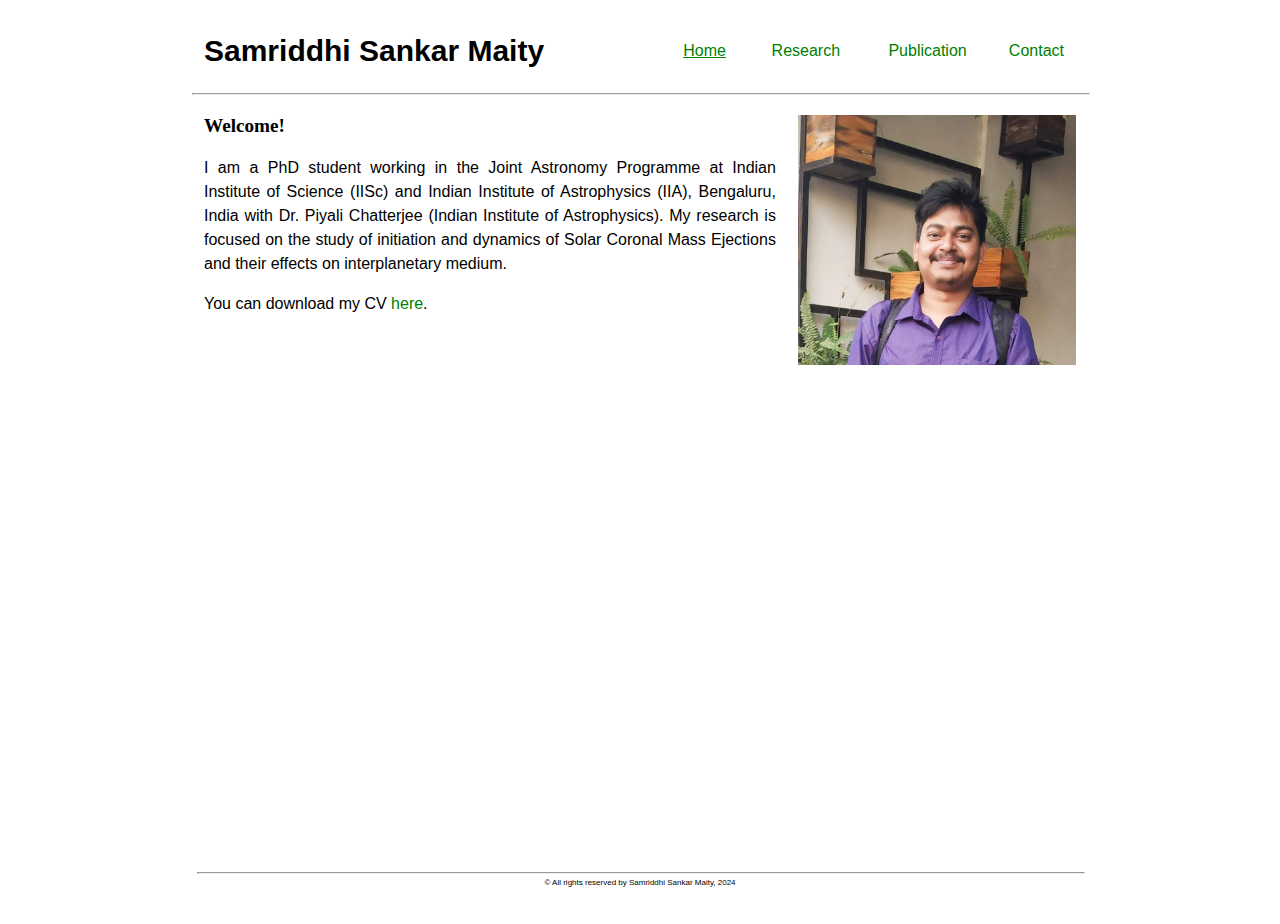
==== index.html @ 6e897828 "First commit" ====
<html>
<head>
<title> Webpage </title>
<link rel="stylesheet" href="style.css">
</head>
<body>

  <table border="0" width="100%" cellpadding="10" align="center">
  <tr>
      <td style="vertical-align:middle"><p style="font-size:30px" align="left"><b>Samriddhi Sankar Maity</b></p></td>
      <td>
        <table border="0" width="100%" cellpadding="10">
          <tr>
            <td align="right"><a href="index.html"><u>Home</u></a></td>
            <td align="right"><a href="research.html">Research</td>
            <td align="right"><a href="publication.html">Publication</td>
            <td align="right"><a href="contact.html">Contact</a></td>
</tr>
</table>
</tr>
</table>
<hr width="100%" align="center">
<table border="0" width="100%" cellpadding="10" align="center">
<tr>
<td style="text-align:justify; vertical-align:top">
<h3>Welcome!</h3>
<p>I am a PhD student working in the Joint Astronomy Programme at Indian Institute of Science (IISc)
 and Indian Institute of Astrophysics (IIA), Bengaluru, India with Dr. Piyali Chatterjee (Indian Institute of Astrophysics). My research is focused on the study of initiation and dynamics of Solar Coronal Mass Ejections
 and their effects on interplanetary medium.</p>
<p>You can download my CV <a href="resources/cv-ssmaity.pdf">here</a>.</p>
</td>
<td>
<img src="resources/photo-ssmaity.jpeg" height="250" width=auto title="This photo of mine is taken by Monalisa Saha at Infinity Benchmark, Bidhannagar, Kolkata."/>
</td>
</tr>
</table>
<div class="bottom-bar">
<hr width="100%" align="center">
&copy All rights reserved by Samriddhi Sankar Maity, 2024
</div>
</body>
---- style.css ----
body
{
    height: 100%;
    margin-top: 1em;
    margin-buttom: 1em;
    margin-right: 15%;
    margin-left: 15%;
    padding: 0;
   font-family:Verdana,sans-serif;
   font-size:100%;
}

.bottom-bar
{
    background-color:transparent;
    color:black;
    position:absolute;
    right: 0;
    bottom: 1em;
    left: 0;
    text-align:center;
    padding:5px;
    font-size: 0.5em;
    margin-left: 15%;
    margin-right: 15%;
}

h1,h2,h3 {font-family: Georgia,serif}

h1 {font-size: 1.6em}

h2 {font-size: 1.4em}

h3 {font-size: 1.2em}

p,li {font-size: 1.0em; line-height: 150%}

nav {
  
    display: flex;
  
    justify-content: space-around;
  
    align-items: center;
  
    min-height: 8vh;
  
    background-color: teal;
  
    font-family: "Montserrat", sans-serif;
  
  }
  
  .heading {
  
    color: white;
  
    text-transform: uppercase;
  
    letter-spacing: 5px;
  
    font-size: 20px;
  
  }
  
  .nav-links {
  
    display: flex;
  
    justify-content: space-around;
  
    width: 30%;
  
  }
  
  .nav-links li {
  
    list-style: none;
  
  }
  
  .nav-links a {
  
    color: white;
  
    text-decoration: none;
  
    letter-spacing: 3px;
  
    font-weight: bold;
  
    font-size: 14px;
  
    padding: 14px 16px;
  
  }
  
  .nav-links a:hover:not(.active) {
  
    background-color: lightseagreen;
  
  }
  
  .nav-links li a.active {
  
    background-color: #4caf50;
  
  }

a:link    {color:green; background-color:transparent; text-decoration:none}
a:visited {color:green; background-color:transparent; text-decoration:none}
a:hover   {color:blue; background-color:transparent; text-decoration:none}
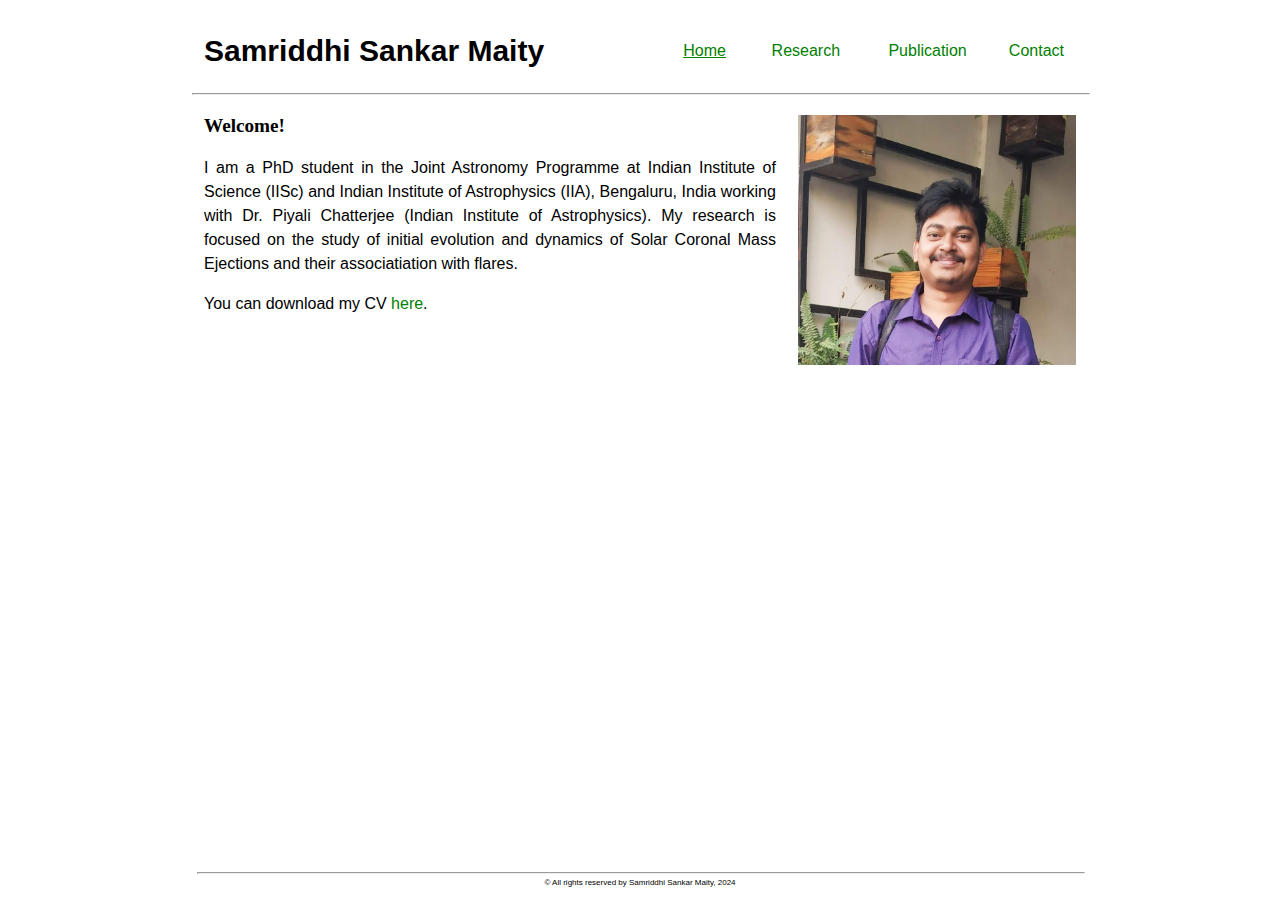
==== commit 7f2510f8: "Update index.html" ====
--- a/index.html
+++ b/index.html
@@ -24,9 +24,9 @@
 <tr>
 <td style="text-align:justify; vertical-align:top">
 <h3>Welcome!</h3>
-<p>I am a PhD student working in the Joint Astronomy Programme at Indian Institute of Science (IISc)
- and Indian Institute of Astrophysics (IIA), Bengaluru, India with Dr. Piyali Chatterjee (Indian Institute of Astrophysics). My research is focused on the study of initiation and dynamics of Solar Coronal Mass Ejections
- and their effects on interplanetary medium.</p>
+<p>I am a PhD student in the Joint Astronomy Programme at Indian Institute of Science (IISc)
+ and Indian Institute of Astrophysics (IIA), Bengaluru, India working with Dr. Piyali Chatterjee (Indian Institute of Astrophysics). My research is focused on the study of initial evolution and dynamics of Solar Coronal Mass Ejections
+ and their associatiation with flares.</p>
 <p>You can download my CV <a href="resources/cv-ssmaity.pdf">here</a>.</p>
 </td>
 <td>
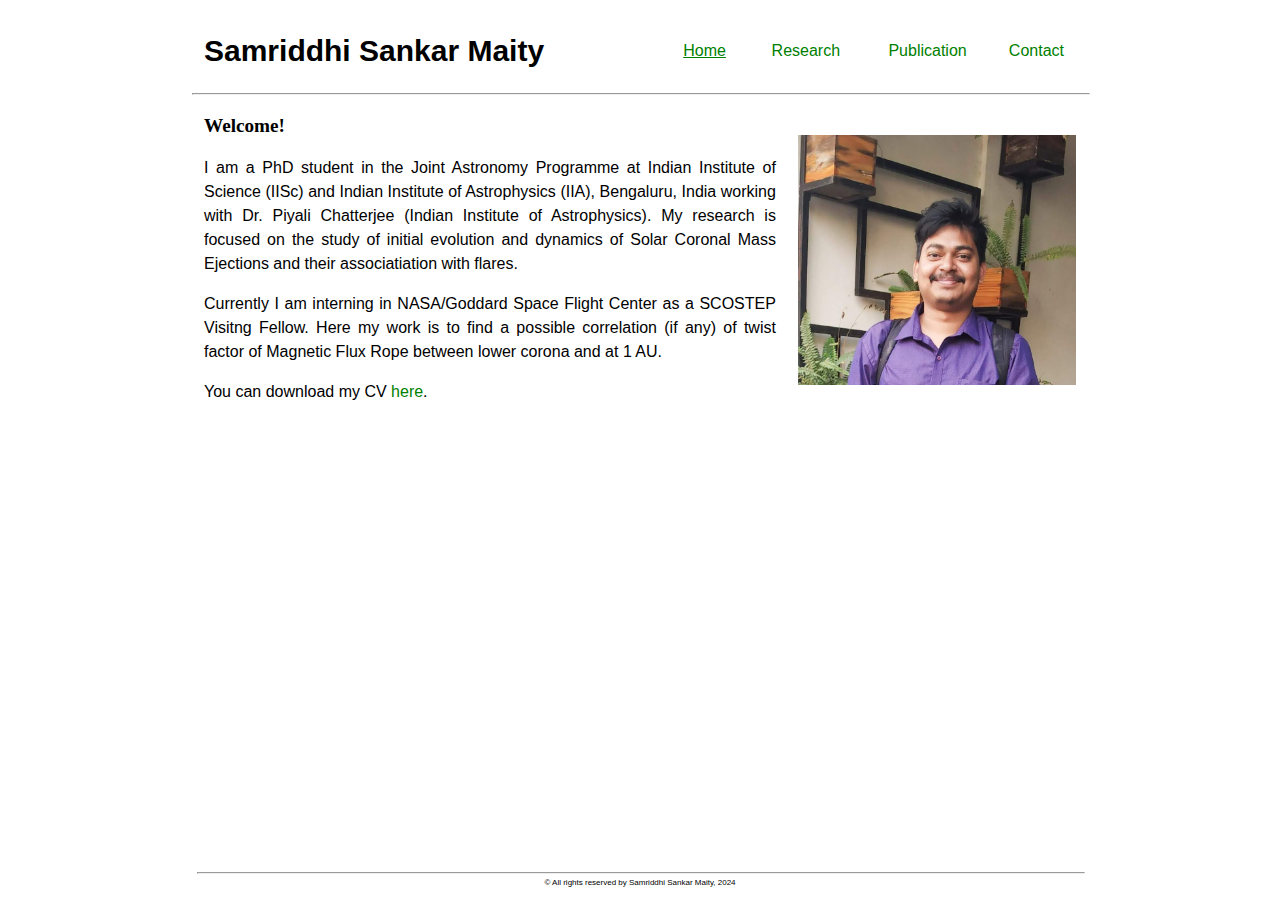
==== commit 76f42488: "Update index.html" ====
--- a/index.html
+++ b/index.html
@@ -27,6 +27,7 @@
 <p>I am a PhD student in the Joint Astronomy Programme at Indian Institute of Science (IISc)
  and Indian Institute of Astrophysics (IIA), Bengaluru, India working with Dr. Piyali Chatterjee (Indian Institute of Astrophysics). My research is focused on the study of initial evolution and dynamics of Solar Coronal Mass Ejections
  and their associatiation with flares.</p>
+<p>Currently I am interning in NASA/Goddard Space Flight Center as a SCOSTEP Visitng Fellow. Here my work is to find a possible correlation (if any) of twist factor of Magnetic Flux Rope between lower corona and at 1 AU. </p>
 <p>You can download my CV <a href="resources/cv-ssmaity.pdf">here</a>.</p>
 </td>
 <td>
